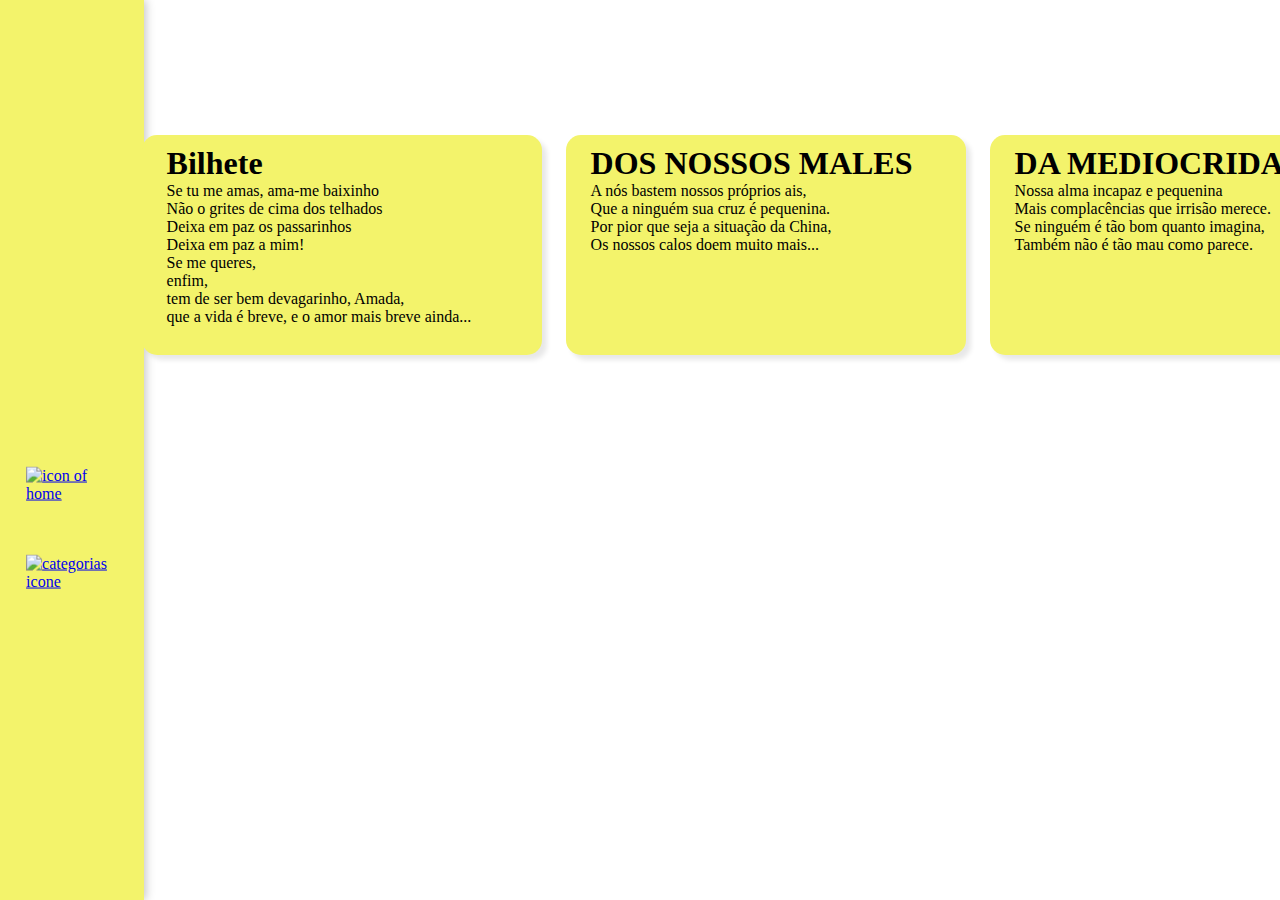
==== index.html @ 63b13be1 "Começo do projeto" ====
<!DOCTYPE html>
<html lang="pt-br">
<head>
    <meta charset="UTF-8">
    <meta http-equiv="X-UA-Compatible" content="IE=edge">
    <meta name="viewport" content="width=device-width, initial-scale=1.0">
    <title>Poesia em Nota</title>
    <link rel="stylesheet" href="styles/style.css">
    <link rel="shortcut icon" href="styles/imagens/icon/favicon1.ico" type="image/x-icon">
</head>
<body>
    <header>
        <nav>
            <a href="#"><img src="https://cdn-icons-png.flaticon.com/512/6046/6046758.png" alt=""></a>
            <a href="#"><img src="https://cdn-icons-png.flaticon.com/512/6046/6046902.png" alt=""></a>
            <a href="#"><img src="https://cdn-icons-png.flaticon.com/512/6046/6046850.png" alt=""></a>
            <a target="_blank" href="#"><img src="https://cdn-icons-png.flaticon.com/512/6046/6046914.png" alt="icon of home"></a>
            <a target="_blank" href="#"><img src="https://cdn-icons-png.flaticon.com/512/6046/6046656.png" alt="categorias icone"></a>
        </nav>
    </header>
    <main>
        <article id="line1">
            <section>
                <h1>Bilhete</h1>
                <p> 
                    Se tu me amas, ama-me baixinho  <br>
                    Não o grites de cima dos telhados <br>
                    Deixa em paz os passarinhos <br>
                    Deixa em paz a mim! <br>
                    Se me queres, <br>
                    enfim, <br>
                    tem de ser bem devagarinho, Amada, <br>
                    que a vida é breve, e o amor mais breve ainda...
                </p>
            </section>

            <section>
                <h1>DOS NOSSOS MALES</h1>
                <p>
                    A nós bastem nossos próprios ais, <br>
                    Que a ninguém sua cruz é pequenina. <br>
                    Por pior que seja a situação da China, <br>
                    Os nossos calos doem muito mais...
                </p>
            </section>

            <section>
                <h1>DA MEDIOCRIDADE</h1>
                <p>
                    Nossa alma incapaz e pequenina <br>
                    Mais complacências que irrisão merece. <br>
                    Se ninguém é tão bom quanto imagina, <br>
                    Também não é tão mau como parece.
                </p>
            </section>
        </article>
    </main>
    
</body>
</html>
---- styles/style.css ----
@charset "UTF-8";

* {
    margin: 0px;
    padding: 0px;
}
:root {
    --cor1: #f3f36b;
    --cor2: #1C1C1C;
    --cor3: #fafaff;
    --cor4: #00a7e1; /* não sei se vou utilizar */
}

header {
    background-color: var(--cor1) ;
    width: 16vh;
    height: 100vh;

    box-shadow: 2px 0px 9px #0000003a ;
}
header > nav {
    width: 4em ;
    
    position: relative;
    left: 0%;
    top: 50%;

    transform: translate(0%, -50%);
}
header > nav > a > img {
    display: block;
    width: 10vh;
    padding: 2.9vh;
}

main {
    display: inline-table;
    width: 1000vh;

    position: absolute;
    top: 15vh;
    left: 7.6em;
}
main > #line1 {
    width: 900vw;
}

main > #line1 section {
    display: inline-table;
    width: 350px;
    
    height: 200px;
    background-color: #f3f36b;

    padding: 10px 25px 10px 25px;
    margin-left: 20px;

    border-radius: 15px;
    box-shadow: 5px 5px 5px #00000018;

    font-size: 1em;
}
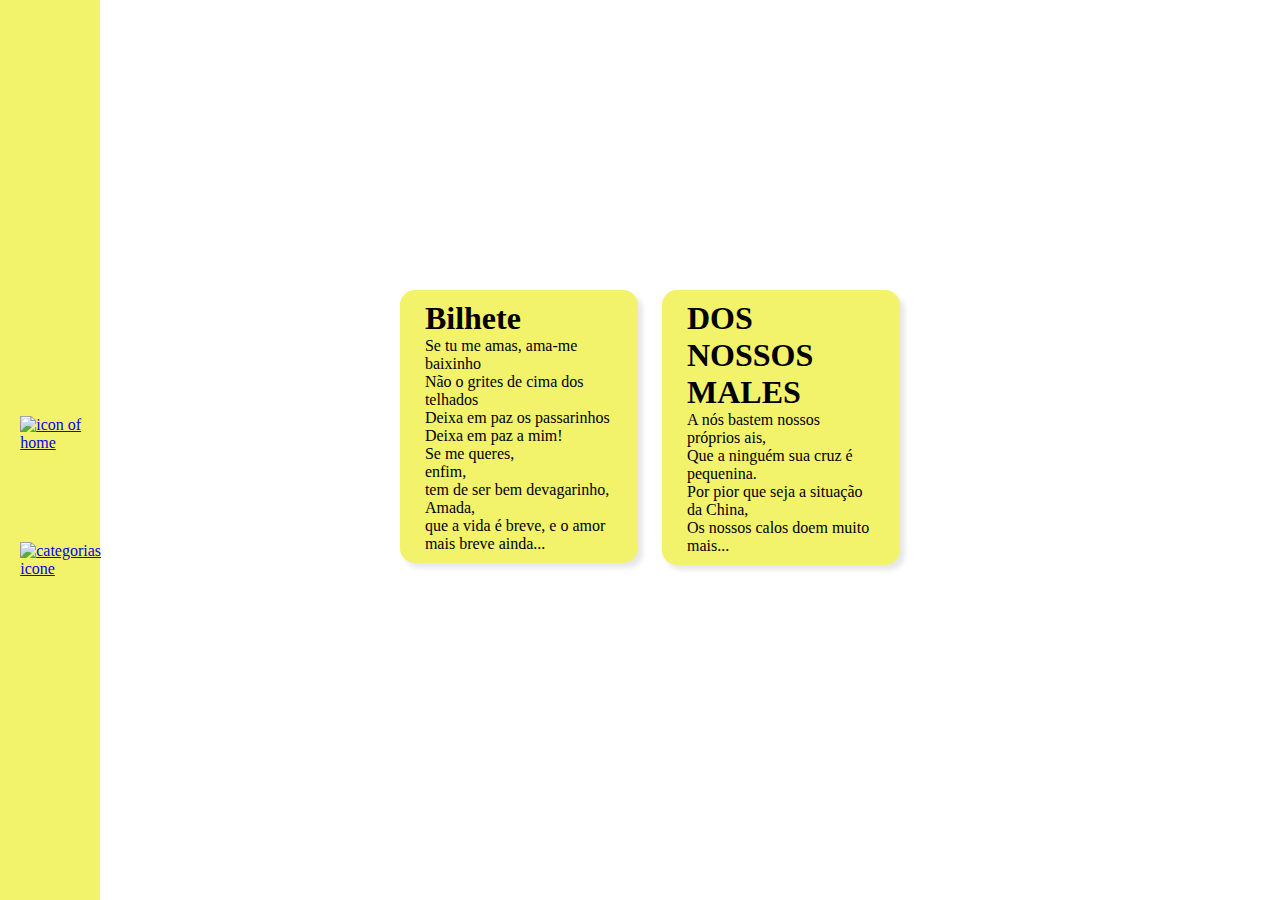
==== commit 92899d16: "Tentativa fracassada" ====
--- a/index.html
+++ b/index.html
@@ -5,7 +5,7 @@
     <meta http-equiv="X-UA-Compatible" content="IE=edge">
     <meta name="viewport" content="width=device-width, initial-scale=1.0">
     <title>Poesia em Nota</title>
-    <link rel="stylesheet" href="styles/style.css">
+    <link rel="stylesheet" href="styles/style1.css">
     <link rel="shortcut icon" href="styles/imagens/icon/favicon1.ico" type="image/x-icon">
 </head>
 <body>
@@ -44,14 +44,7 @@
                 </p>
             </section>
 
-            <section>
-                <h1>DA MEDIOCRIDADE</h1>
-                <p>
-                    Nossa alma incapaz e pequenina <br>
-                    Mais complacências que irrisão merece. <br>
-                    Se ninguém é tão bom quanto imagina, <br>
-                    Também não é tão mau como parece.
-                </p>
+
             </section>
         </article>
     </main>
--- a/styles/style1.css
+++ b/styles/style1.css
@@ -0,0 +1,61 @@
+* {
+    margin: 0px;
+    padding: 0px;
+}
+:root {
+    --cor1: #f3f36b;
+    --cor2: #1C1C1C;
+    --cor3: #fafaff;
+    --cor4: #00a7e1; /* não sei se vou utilizar */
+}
+header {
+    position:absolute;
+    background-color: var(--cor1);
+    width: 100px ;
+    height: 100vh;
+}
+
+header nav {
+    width: 99px;
+    margin-top: 50vh;
+    transform: translate(0%, -50%);
+
+    margin-left: 2.244vh;
+}
+
+header img {
+    width: 50%;
+    padding-top: 5vh ;
+    padding-bottom: 5vh ;
+
+}
+
+main {
+    width: 100px;
+    height: 100vh;
+   
+}
+main > #line1 {
+    position: absolute;
+    top: 50%;
+    left: 50%;
+
+    transform: translate(-50%, -50%);
+}
+
+main > #line1 section {
+    display: inline-table;
+    width: 20.9vh;
+    height: 200px;
+
+    background-color: #f3f36b;
+
+    padding: 10px 25px 10px 25px;
+    margin-left: 20px;
+    margin-bottom: 5vh;
+
+    border-radius: 15px;
+    box-shadow: 5px 5px 5px #00000018;
+
+    font-size: 1em;
+}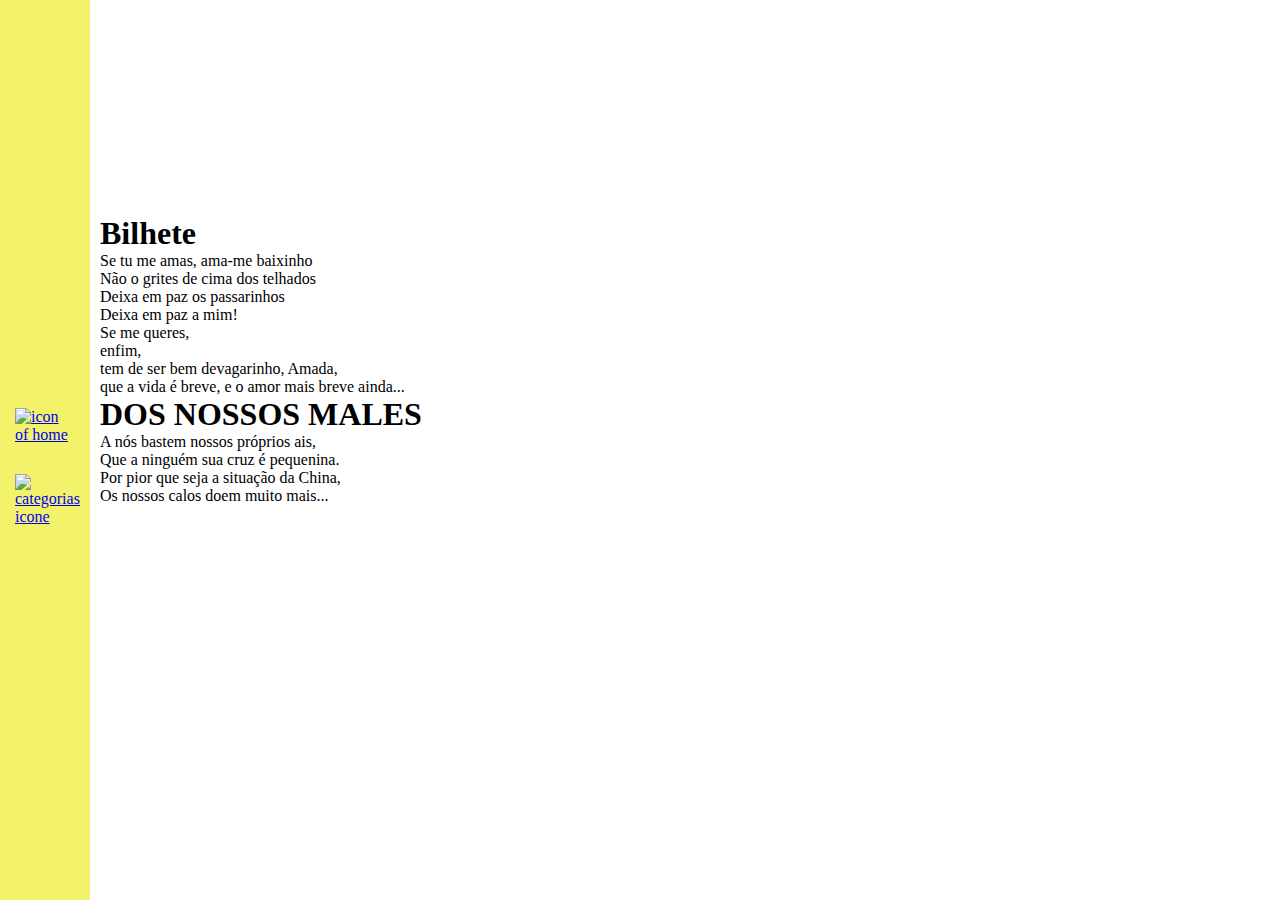
==== commit 8ccb03f1: "Css melhorado, não seu muito bem como fazer" ====
--- a/index.html
+++ b/index.html
@@ -5,7 +5,8 @@
     <meta http-equiv="X-UA-Compatible" content="IE=edge">
     <meta name="viewport" content="width=device-width, initial-scale=1.0">
     <title>Poesia em Nota</title>
-    <link rel="stylesheet" href="styles/style1.css">
+    <link rel="stylesheet" href="styles/serial/mobileFirst/header.css" media="screen">
+    <link rel="stylesheet" href="styles/serial/mobileFirst/body.css">
     <link rel="shortcut icon" href="styles/imagens/icon/favicon1.ico" type="image/x-icon">
 </head>
 <body>
--- a/styles/serial/mobileFirst/header.css
+++ b/styles/serial/mobileFirst/header.css
@@ -0,0 +1,24 @@
+@charset "UTF-8";
+@import url('../roots.css');
+
+* {
+    padding: 0px;
+    margin: 0px;
+}
+
+header {
+    width: 90px;
+    height: 100vh;
+    display: flex;
+    flex-direction: column;
+    justify-content: center;
+    align-items: center;
+    background-color: var(--cor1);
+}
+header > nav {
+    width: 60px;
+}
+header > nav img {
+    width: 60px;
+    margin: 15px 0px;
+}--- a/styles/serial/mobileFirst/body.css
+++ b/styles/serial/mobileFirst/body.css
@@ -0,0 +1,14 @@
+@charset "UTF-8";
+@import url('../roots.css');
+
+* {
+    box-sizing: border-box;
+}
+
+main {
+    position: absolute;
+    top: calc(40vh);
+    left: 100px;
+    transform: translate(-0%, -50%);
+}
+/* Continuar fazendo, não consigo fazer a barra de rolagem lateral */